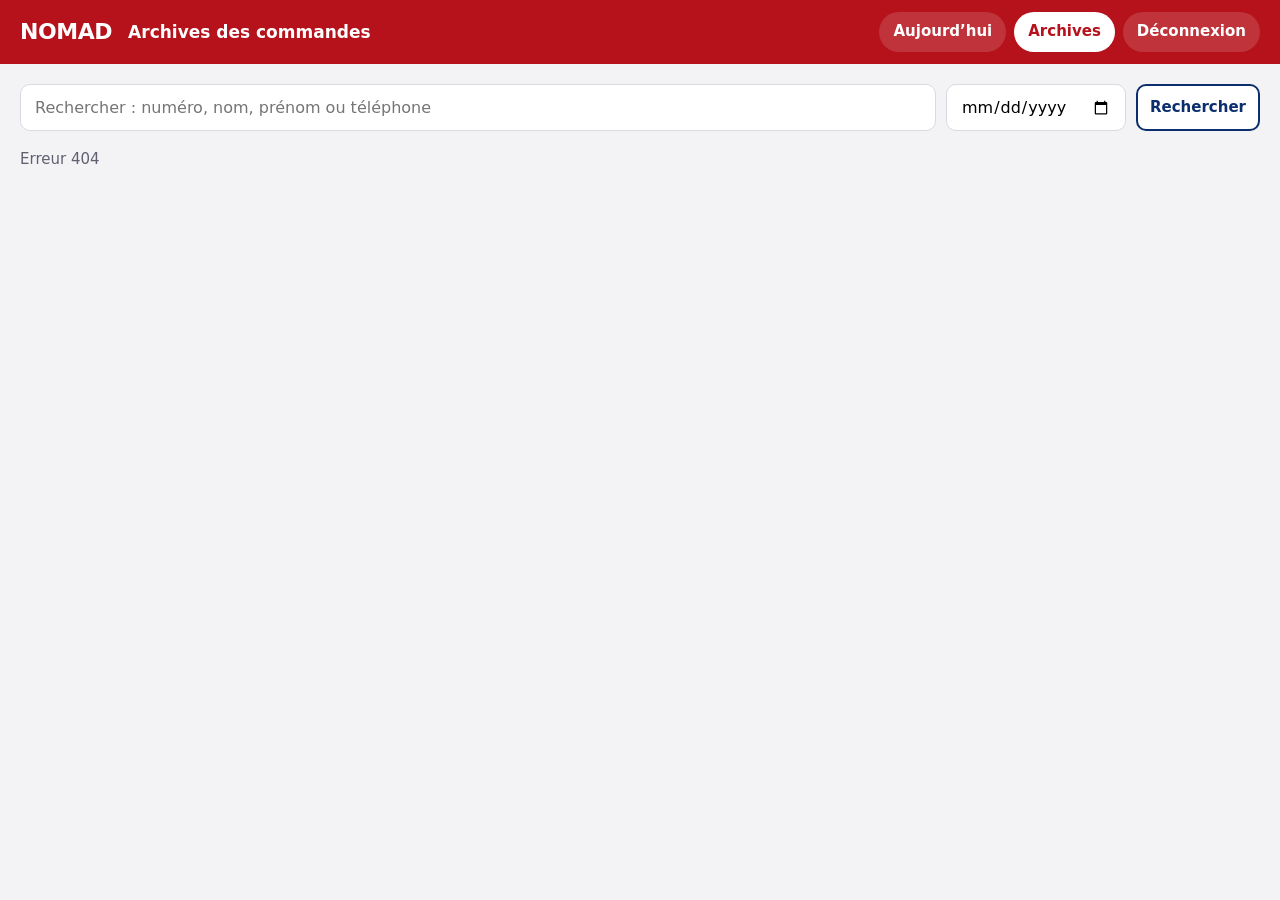
==== admin/archive.html @ 44b81563 "Click & Collect avec back-office, horaires unifiés - Accueil : gros CTA animé « Click & Collect » da" ====
<!DOCTYPE html>
<html lang="fr">
<head>
<meta charset="utf-8">
<meta name="viewport" content="width=device-width, initial-scale=1">
<meta name="robots" content="noindex, nofollow">
<title>Archives — NOMAD</title>
<link rel="icon" href="/assets/favicon.svg" type="image/svg+xml">
<link rel="stylesheet" href="/admin/assets/admin.css">
</head>
<body>
<header class="bar">
  <a class="bar-logo" href="/admin/orders">NOMAD</a>
  <span class="bar-title">Archives des commandes</span>
  <nav class="bar-nav">
    <a href="/admin/orders">Aujourd’hui</a>
    <a href="/admin/orders/archive" aria-current="page">Archives</a>
    <button type="button" id="logout">Déconnexion</button>
  </nav>
</header>

<main>
  <form class="search" id="searchForm" role="search">
    <input type="search" name="q" placeholder="Rechercher : numéro, nom, prénom ou téléphone" aria-label="Rechercher une commande" autocomplete="off">
    <input type="date" name="day" aria-label="Jour de la commande">
    <button type="submit" class="btn">Rechercher</button>
  </form>
  <p class="count" id="count"></p>
  <div class="archive-list" id="list"></div>
</main>

<script src="/admin/assets/common.js"></script>
<script src="/admin/assets/archive.js"></script>
</body>
</html>
---- admin/assets/admin.css ----
/* =========================================================
   NOMAD — Back-office (commandes Click & Collect)
   ========================================================= */
:root {
  --red: #B5121B;
  --navy: #0B2F6E;
  --ink: #1B1B1F;
  --muted: #5F6070;
  --line: #DADAE0;
  --bg: #F3F3F5;
  --card: #FFFFFF;
  --new: #B5121B;
  --prep: #C26A00;
  --ready: #1F7A3A;
  --done: #5F6070;
  --soon-bg: #FFF4E0;
  --late-bg: #FDE7E8;
}
* { box-sizing: border-box; }
body { margin: 0; background: var(--bg); color: var(--ink); font: 15px/1.45 system-ui, -apple-system, 'Segoe UI', Roboto, sans-serif; }
a { color: var(--navy); }
button { font: inherit; cursor: pointer; }
.hidden, [hidden] { display: none !important; }

/* ---------- Barre du haut ---------- */
.bar {
  position: sticky; top: 0; z-index: 10;
  display: flex; align-items: center; gap: 16px; flex-wrap: wrap;
  padding: 12px 20px;
  background: var(--red); color: #fff;
}
.bar-logo { font-weight: 900; font-size: 22px; letter-spacing: -.02em; color: #fff; text-decoration: none; }
.bar-title { font-weight: 700; font-size: 17px; }
.bar-date { opacity: .85; }
.bar-nav { margin-left: auto; display: flex; gap: 8px; align-items: center; flex-wrap: wrap; }
.bar-nav a, .bar-nav button {
  color: #fff; background: rgba(255,255,255,.14); border: 0; border-radius: 999px;
  padding: 8px 14px; text-decoration: none; font-weight: 600; min-height: 40px; display: inline-flex; align-items: center;
}
.bar-nav a:hover, .bar-nav button:hover { background: rgba(255,255,255,.28); }
.bar-nav [aria-current="page"] { background: #fff; color: var(--red); }
.live { display: inline-flex; align-items: center; gap: 6px; font-size: 13px; font-weight: 600; }
.live::before { content: ''; width: 9px; height: 9px; border-radius: 50%; background: #7CF29C; }
.live.is-down::before { background: #FFD24D; }

main { max-width: 1400px; margin: 0 auto; padding: 20px; }

/* ---------- Résumé ---------- */
.summary { display: flex; gap: 10px; flex-wrap: wrap; align-items: center; margin-bottom: 18px; }
.pill { display: inline-flex; align-items: center; gap: 8px; padding: 8px 14px; border-radius: 999px; background: var(--card); border: 1px solid var(--line); font-weight: 600; }
.pill b { font-size: 18px; }
.pill--late { background: var(--late-bg); border-color: var(--red); color: var(--red); }
.summary-tools { margin-left: auto; display: flex; gap: 8px; flex-wrap: wrap; }
.tool { border: 1px solid var(--line); background: var(--card); border-radius: 999px; padding: 8px 14px; font-weight: 600; min-height: 40px; }
.tool[aria-pressed="true"] { background: var(--navy); border-color: var(--navy); color: #fff; }

/* ---------- Chronologie ---------- */
.slot { display: grid; grid-template-columns: 110px minmax(0, 1fr); gap: 16px; padding: 16px 0; border-top: 2px solid var(--line); }
.slot-time { position: sticky; top: 80px; align-self: start; }
.slot-time strong { display: block; font-size: 30px; font-weight: 800; line-height: 1; }
.slot-time span { font-size: 13px; color: var(--muted); font-weight: 600; }
.slot.is-soon .slot-time strong { color: var(--prep); }
.slot.is-late .slot-time strong { color: var(--red); }
.slot-cards { display: grid; grid-template-columns: repeat(auto-fill, minmax(320px, 1fr)); gap: 14px; }
.empty { padding: 48px 20px; text-align: center; color: var(--muted); font-size: 17px; background: var(--card); border-radius: 16px; }

/* ---------- Carte commande ---------- */
.order {
  background: var(--card);
  border: 2px solid var(--line);
  border-left-width: 8px;
  border-radius: 14px;
  padding: 14px 16px;
  display: flex; flex-direction: column; gap: 8px;
}
.order[data-status="NOUVELLE"] { border-color: var(--new); }
.order[data-status="EN_PREPARATION"] { border-color: var(--prep); }
.order[data-status="PRETE"] { border-color: var(--ready); }
.order[data-status="TERMINEE"], .order[data-status="ARCHIVEE"] { border-color: var(--line); border-left-color: var(--done); opacity: .72; }
.order.is-soon { background: var(--soon-bg); }
.order.is-late { background: var(--late-bg); }
.order.is-fresh { animation: fresh 1s ease-in-out 6; }
@keyframes fresh { 50% { box-shadow: 0 0 0 6px rgba(181,18,27,.35); } }

.order-head { display: flex; align-items: center; gap: 8px; flex-wrap: wrap; }
.order-ref { font-size: 26px; font-weight: 800; line-height: 1; margin-right: auto; }
.badge { font-size: 12px; font-weight: 800; letter-spacing: .04em; text-transform: uppercase; padding: 4px 10px; border-radius: 999px; color: #fff; background: var(--done); }
.badge[data-s="NOUVELLE"] { background: var(--new); }
.badge[data-s="EN_PREPARATION"] { background: var(--prep); }
.badge[data-s="PRETE"] { background: var(--ready); }
.badge--late { background: var(--red); animation: blink 1.2s steps(2) infinite; }
.badge--soon { background: var(--prep); }
@keyframes blink { 50% { opacity: .45; } }
.order-who { font-size: 18px; font-weight: 700; }
.order-phone { font-weight: 600; text-decoration: none; }
.order-times { font-size: 13px; color: var(--muted); }
.order-times b { color: var(--ink); font-size: 15px; }
.order-items { list-style: none; margin: 0; padding: 8px 0; border-top: 1px dashed var(--line); border-bottom: 1px dashed var(--line); display: grid; gap: 4px; }
.order-items li { font-size: 16px; }
.order-items .qty { font-weight: 800; }
.order-items small { display: block; color: var(--muted); font-size: 13px; padding-left: 26px; }
.order-total { font-weight: 800; font-size: 17px; text-align: right; }

.status-row { display: grid; grid-template-columns: repeat(4, minmax(0, 1fr)); gap: 6px; }
.status-row button {
  border: 2px solid var(--line); background: #fff; border-radius: 10px;
  padding: 8px 2px; min-height: 44px; font-size: 11px; font-weight: 800; line-height: 1.15; overflow-wrap: anywhere;
}
.status-row button:hover:not(:disabled) { border-color: var(--navy); }
.status-row button[aria-pressed="true"][data-set="NOUVELLE"] { background: var(--new); border-color: var(--new); color: #fff; }
.status-row button[aria-pressed="true"][data-set="EN_PREPARATION"] { background: var(--prep); border-color: var(--prep); color: #fff; }
.status-row button[aria-pressed="true"][data-set="PRETE"] { background: var(--ready); border-color: var(--ready); color: #fff; }
.status-row button[aria-pressed="true"][data-set="TERMINEE"] { background: var(--done); border-color: var(--done); color: #fff; }
.status-row button[data-set="ARCHIVEE"] { grid-column: 1 / -1; background: var(--navy); border-color: var(--navy); color: #fff; }
.status-row button:disabled { opacity: .35; cursor: not-allowed; }

.older { margin-top: 32px; padding: 16px; border-radius: 14px; background: #fff; border: 2px dashed var(--prep); }
.older h2 { margin: 0 0 12px; font-size: 17px; }

/* ---------- Archives ---------- */
.search { display: flex; gap: 10px; flex-wrap: wrap; margin-bottom: 18px; }
.search input { font: inherit; font-size: 16px; padding: 10px 14px; border: 1px solid var(--line); border-radius: 10px; min-height: 44px; background: #fff; }
.search input[type="search"] { flex: 1 1 280px; }
.count { color: var(--muted); margin: 0 0 12px; }
.archive-list { display: grid; grid-template-columns: repeat(auto-fill, minmax(320px, 1fr)); gap: 14px; }
.archive-actions { display: flex; gap: 8px; flex-wrap: wrap; }
.btn { border: 2px solid var(--navy); background: #fff; color: var(--navy); border-radius: 10px; padding: 8px 12px; font-weight: 700; min-height: 42px; }
.btn--danger { border-color: var(--red); color: var(--red); }
.btn--danger:hover { background: var(--red); color: #fff; }

/* ---------- Connexion ---------- */
.login { min-height: 100vh; display: grid; place-items: center; padding: 20px; }
.login form { background: #fff; border-radius: 18px; padding: 32px; width: min(100%, 380px); display: flex; flex-direction: column; gap: 14px; box-shadow: 0 10px 40px -20px rgba(0,0,0,.35); }
.login h1 { margin: 0; color: var(--red); font-size: 28px; }
.login label { display: flex; flex-direction: column; gap: 6px; font-weight: 600; }
.login input { font: inherit; font-size: 17px; padding: 12px 14px; border: 1px solid var(--line); border-radius: 10px; }
.login button { border: 0; background: var(--red); color: #fff; font-weight: 700; font-size: 16px; padding: 12px; border-radius: 10px; }
.error { color: var(--red); font-weight: 600; margin: 0; }

.toast { position: fixed; left: 50%; bottom: 20px; transform: translateX(-50%); background: var(--ink); color: #fff; padding: 12px 18px; border-radius: 10px; font-weight: 600; z-index: 20; }

@media (max-width: 700px) {
  .slot { grid-template-columns: 1fr; gap: 8px; }
  .slot-time { position: static; display: flex; align-items: baseline; gap: 10px; }
  .slot-cards, .archive-list { grid-template-columns: 1fr; }
}
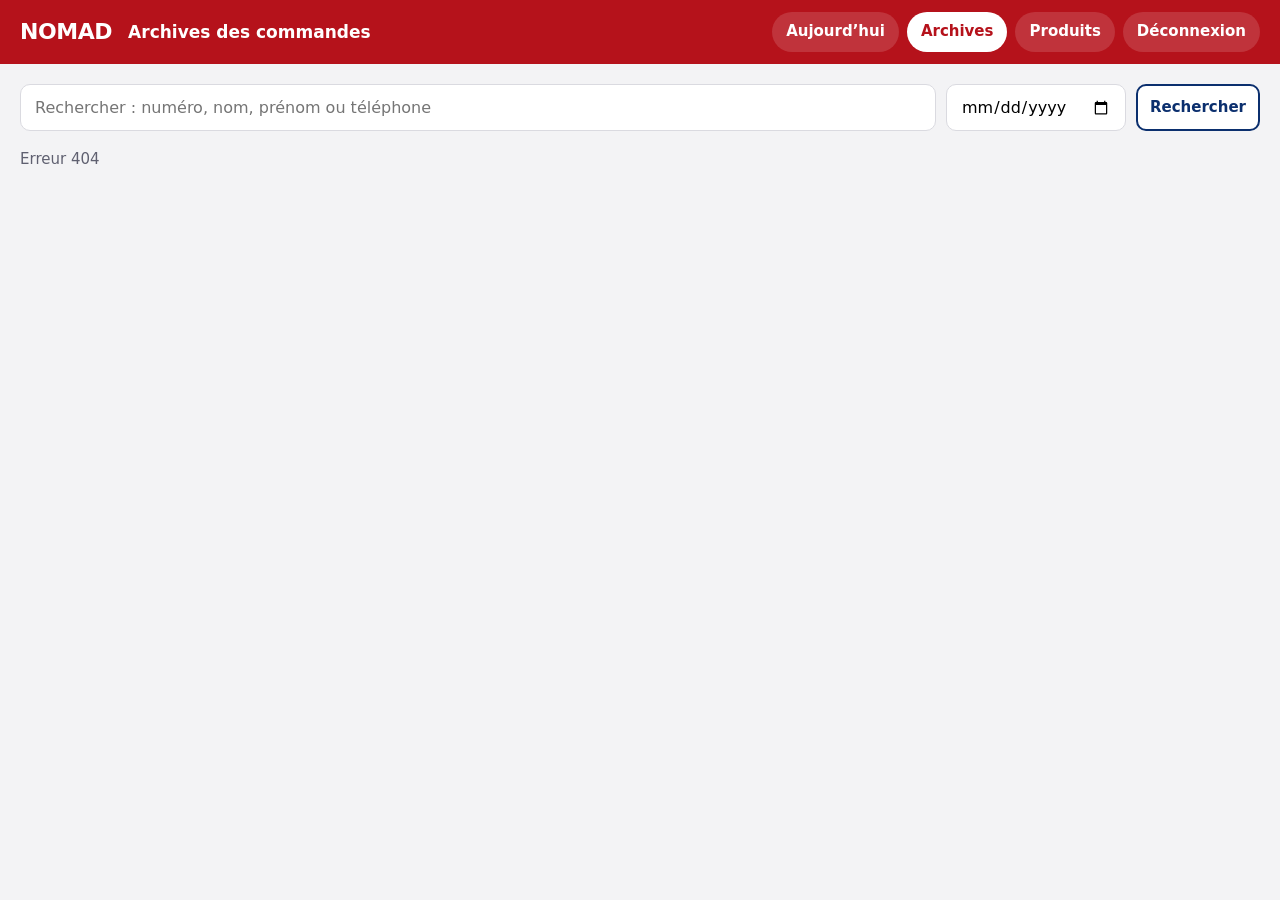
==== commit 03ca30f8: "CMS produits dans le back-office (même connexion que le Click & Collect) - Table products dans data/" ====
--- a/admin/archive.html
+++ b/admin/archive.html
@@ -15,6 +15,7 @@
   <nav class="bar-nav">
     <a href="/admin/orders">Aujourd’hui</a>
     <a href="/admin/orders/archive" aria-current="page">Archives</a>
+    <a href="/admin/products">Produits</a>
     <button type="button" id="logout">Déconnexion</button>
   </nav>
 </header>
--- a/admin/assets/admin.css
+++ b/admin/assets/admin.css
@@ -144,3 +144,44 @@
   .slot-time { position: static; display: flex; align-items: baseline; gap: 10px; }
   .slot-cards, .archive-list { grid-template-columns: 1fr; }
 }
+
+/* ---------- Produits (CMS) ---------- */
+.pc-tabs { display: flex; gap: 8px; flex-wrap: wrap; }
+.pc-n { font-size: 12px; opacity: .7; }
+.pc-new { background: var(--red); border-color: var(--red); color: #fff; }
+.tool { text-decoration: none; color: var(--ink); display: inline-flex; align-items: center; gap: 6px; }
+.pc-new { color: #fff; }
+.pc-list { display: grid; grid-template-columns: repeat(auto-fill, minmax(340px, 1fr)); gap: 14px; }
+.pc-card { flex-direction: row; align-items: flex-start; gap: 14px; border-left-width: 2px; }
+.pc-thumb { width: 64px; height: 64px; border-radius: 10px; object-fit: cover; flex: none; }
+.pc-thumb--none { display: grid; place-items: center; background: var(--bg); color: var(--muted); font-weight: 800; font-size: 22px; }
+.pc-body { flex: 1; min-width: 0; display: flex; flex-direction: column; gap: 4px; }
+.pc-name { font-size: 18px; font-weight: 800; margin-right: auto; }
+.pc-price { font-weight: 800; color: var(--red); }
+.pc-desc { margin: 2px 0 0; font-size: 13px; color: var(--muted); }
+.pc-card .btn { align-self: center; }
+
+.pc-dialog { border: 0; border-radius: 18px; padding: 0; width: min(560px, calc(100% - 24px)); box-shadow: 0 20px 60px -20px rgba(0,0,0,.45); }
+.pc-dialog::backdrop { background: rgba(27,27,31,.45); }
+.pc-dialog form { padding: 24px; display: flex; flex-direction: column; gap: 14px; }
+.pc-dialog h2 { margin: 0; color: var(--red); font-size: 22px; }
+.pc-dialog label { display: flex; flex-direction: column; gap: 6px; font-weight: 600; }
+.pc-dialog label small { font-weight: 400; color: var(--muted); }
+.pc-dialog input, .pc-dialog select, .pc-dialog textarea { font: inherit; font-size: 16px; padding: 10px 12px; border: 1px solid var(--line); border-radius: 10px; background: #fff; min-height: 44px; }
+.pc-dialog textarea { resize: vertical; line-height: 1.5; }
+.pc-dialog input:focus, .pc-dialog select:focus, .pc-dialog textarea:focus { outline: 2px solid var(--navy); outline-offset: 1px; }
+.pc-form-grid { display: grid; grid-template-columns: 1fr 1fr; gap: 12px; }
+.pc-image { display: flex; flex-direction: column; gap: 8px; padding: 12px; border: 1px dashed var(--line); border-radius: 12px; }
+.pc-image-label { font-weight: 600; }
+.pc-image-row { display: flex; align-items: center; gap: 10px; flex-wrap: wrap; }
+.pc-image img { width: 96px; height: 96px; object-fit: cover; border-radius: 10px; }
+.pc-file { cursor: pointer; display: inline-flex; align-items: center; }
+.pc-muted { color: var(--muted); font-size: 13px; margin: 0; }
+.pc-actions { display: flex; gap: 8px; justify-content: flex-end; flex-wrap: wrap; }
+.pc-actions #deleteBtn { margin-right: auto; }
+.pc-save { background: var(--red); border-color: var(--red); color: #fff; }
+
+@media (max-width: 700px) {
+  .pc-list { grid-template-columns: 1fr; }
+  .pc-form-grid { grid-template-columns: 1fr; }
+}
